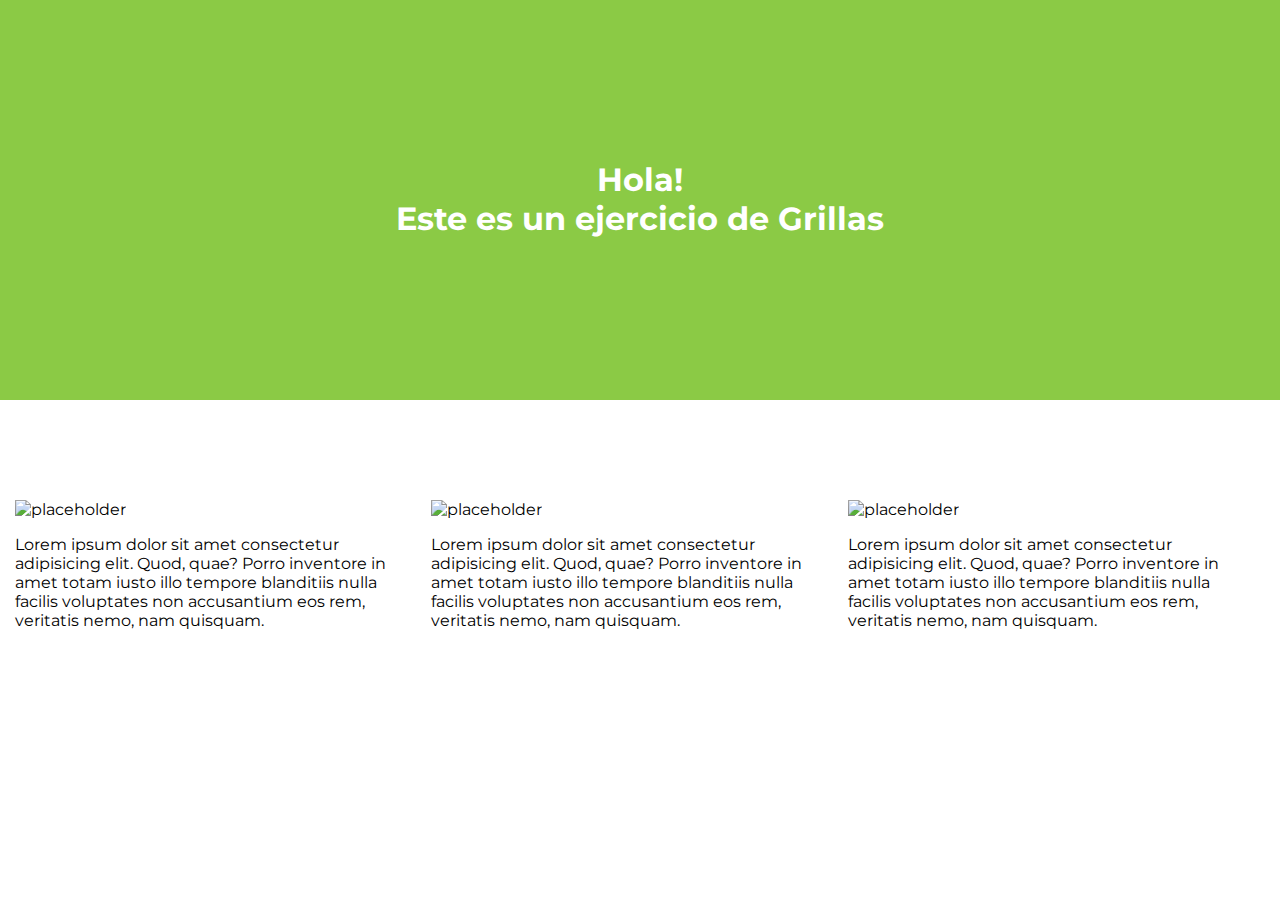
==== ejercicio-6/index.html @ 597b3db8 "tarea" ====
<!DOCTYPE html>
<html lang="en">
<head>
    <meta charset="UTF-8">
    <meta name="viewport" content="width=device-width, initial-scale=1.0">
    <meta http-equiv="X-UA-Compatible" content="ie=edge">
    <title>Ejercicio 6</title>
    <link rel="stylesheet" href="style.css">
</head>
<body>
    <header>
        <h1>Hola! <br> Este es un ejercicio de Grillas</h1>
    </header>
    <div class="container">
    <div class="row">
        <div class="col">
<img src="http://placehold.it/500" alt="placeholder" class="img-fluid">
            <p class="text">
                Lorem ipsum dolor sit amet consectetur adipisicing elit. Quod, quae? Porro inventore in amet totam iusto illo tempore blanditiis nulla facilis voluptates non accusantium eos rem, veritatis nemo, nam quisquam.
            </p>
        </div>
        <div class="col">
            <img src="http://placehold.it/500" alt="placeholder" class="img-fluid">
            <p class="text">
                Lorem ipsum dolor sit amet consectetur adipisicing elit. Quod, quae? Porro inventore in amet totam iusto illo
                tempore blanditiis nulla facilis voluptates non accusantium eos rem, veritatis nemo, nam quisquam.
            </p>
        </div>
        <div class="col">
            <img src="http://placehold.it/500" alt="placeholder" class="img-fluid">
            <p class="text">
                Lorem ipsum dolor sit amet consectetur adipisicing elit. Quod, quae? Porro inventore in amet totam iusto illo
                tempore blanditiis nulla facilis voluptates non accusantium eos rem, veritatis nemo, nam quisquam.
            </p>
        </div>
        </div>
    </div>
</body>
</html>
---- ejercicio-6/style.css ----
@import url('https://fonts.googleapis.com/css?family=Montserrat');

    body {
        margin: 0px;
        font-family: 'Montserrat', sans-serif;

    }

    header {
        background-color: #8bca45;
        color: white;
        width: 100%;
        min-height: 400px;
        float: left;
        clear: both;
        margin-bottom: 100px;
    }

    h1 {
        margin: 5em auto;
        display: block;
        max-width: 500px;
        width: 100%;
        text-align: center;
    }

    .img-fluid {
        max-width: 100%;
        width: 100%;
    }

    .row {
        clear: both;
        margin-left: -15px;
        margin-right: -15px;
        width: 100%;
    }

    .container {
        margin: 0 auto;
        clear: both;
        overflow: auto;
        box-sizing: border-box;
        padding-left: 15px;
        padding-right: 15px;
    }

    .col {
        float: left;
        width: calc(33.3% - 30px);
        padding-left: 15px;
        padding-right: 15px;

    }


@media (max-width:900px) {
    .container {
        max-width: 890px;
    }
}
@media (max-width:700px) {
    .container {
        max-width: 680px;
    }
}
@media (max-width: 480px) {
    .container {
        width: 100%;
    }
    .col {
        width:100%;
    }
}
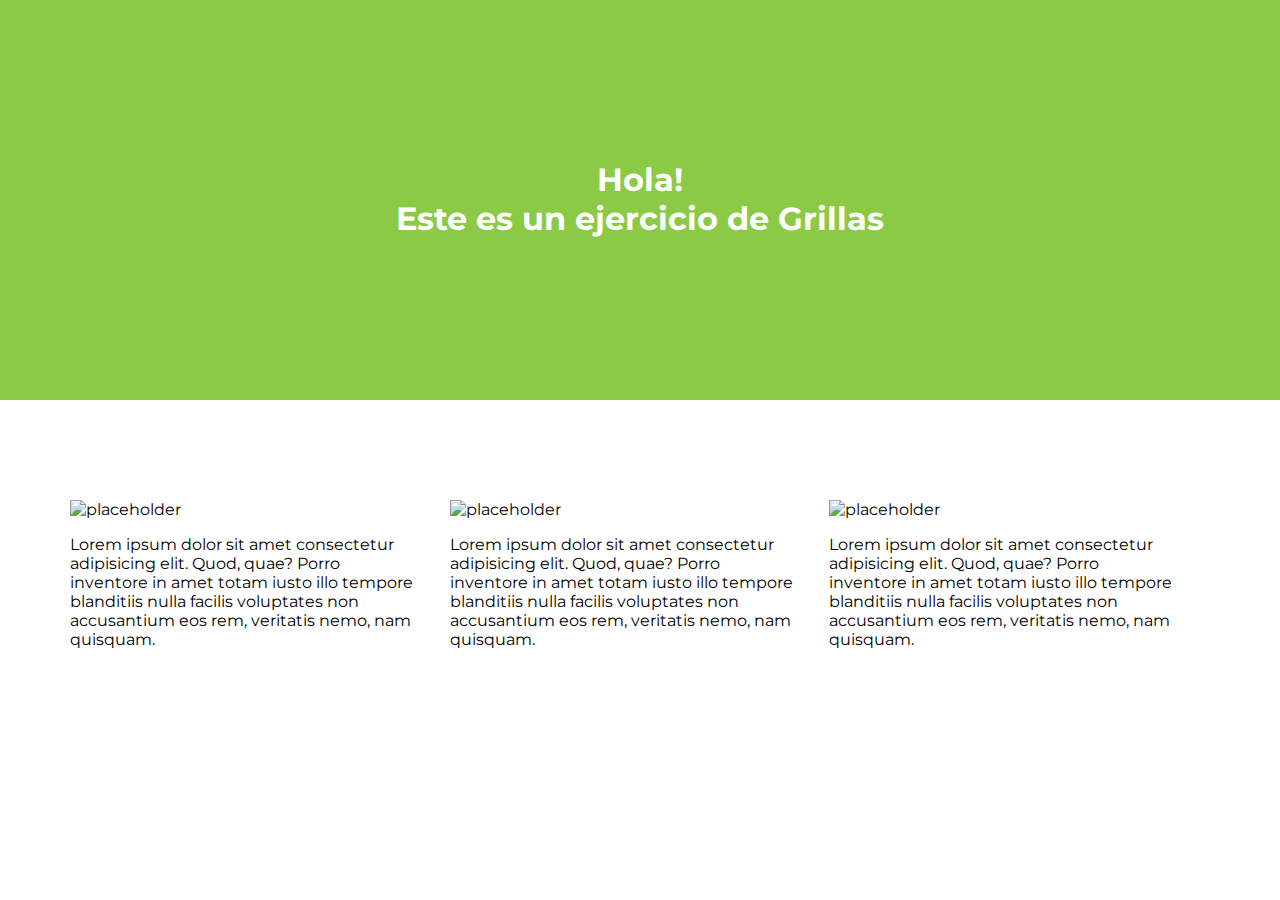
==== commit c12e3c6d: "cambio en msx-width" ====
--- a/ejercicio-6/index.html
+++ b/ejercicio-6/index.html
@@ -14,20 +14,20 @@
     <div class="container">
     <div class="row">
         <div class="col">
-<img src="http://placehold.it/500" alt="placeholder" class="img-fluid">
+<img src="http://via.placeholder.com/500/8bca45/ffffff" alt="placeholder" class="img-fluid">
             <p class="text">
                 Lorem ipsum dolor sit amet consectetur adipisicing elit. Quod, quae? Porro inventore in amet totam iusto illo tempore blanditiis nulla facilis voluptates non accusantium eos rem, veritatis nemo, nam quisquam.
             </p>
         </div>
         <div class="col">
-            <img src="http://placehold.it/500" alt="placeholder" class="img-fluid">
+<img src="http://via.placeholder.com/500/8bca45/ffffff" alt="placeholder" class="img-fluid">
             <p class="text">
                 Lorem ipsum dolor sit amet consectetur adipisicing elit. Quod, quae? Porro inventore in amet totam iusto illo
                 tempore blanditiis nulla facilis voluptates non accusantium eos rem, veritatis nemo, nam quisquam.
             </p>
         </div>
         <div class="col">
-            <img src="http://placehold.it/500" alt="placeholder" class="img-fluid">
+<img src="http://via.placeholder.com/500/8bca45/ffffff" alt="placeholder" class="img-fluid">
             <p class="text">
                 Lorem ipsum dolor sit amet consectetur adipisicing elit. Quod, quae? Porro inventore in amet totam iusto illo
                 tempore blanditiis nulla facilis voluptates non accusantium eos rem, veritatis nemo, nam quisquam.
--- a/ejercicio-6/style.css
+++ b/ejercicio-6/style.css
@@ -44,6 +44,8 @@
         box-sizing: border-box;
         padding-left: 15px;
         padding-right: 15px;
+        max-width: 1170px;
+        width: 100%;
     }
 
     .col {
